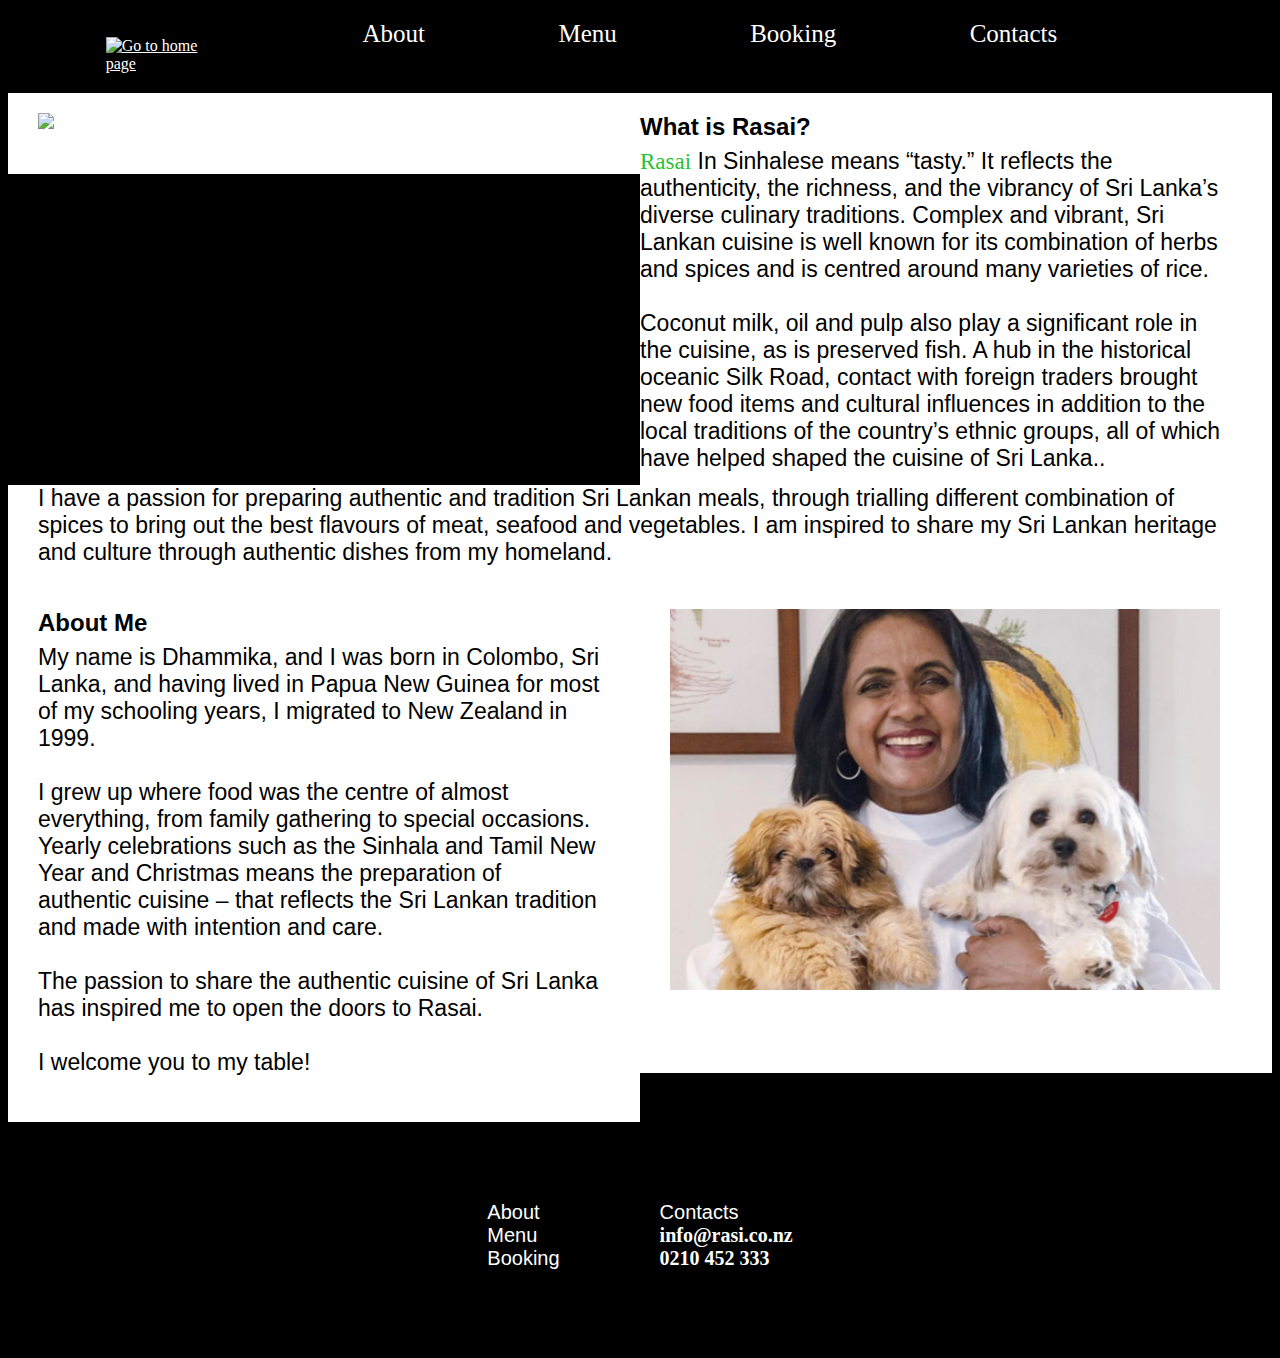
==== web design/pages/About.html @ 72835dfa "The main page layout is done, the about page is finnished." ====
<!DOCTYPE html>
<html lang="en">
<head>
    <meta charset="UTF-8">
    <meta name="viewport" content="width=device-width, initial-scale=1.0">
    <link rel="stylesheet" href="../Styles/AllPages.style.css">
    <link rel="stylesheet" href="../Styles/About.style.css">
    <title>Home</title>
</head>
<div class="row">
    <div class="column side">
        <div class="header">
            <a href="index.html" class="logo-link"><img class="logo" src="../images/Logo.png" alt="Go to home page"></a>
            <a href="About.html">About</a>
            <a href="Menu.html">Menu</a>
            <a href="Booking.html">Booking</a>
            <a href="#contacts">Contacts</a>

        </div>
    </div>
</div>
<body>
    <div class="whitebg">
        <div class="row1">
            <div class="column1 side">
                <img class="food" src="../images/food1.png" alt="Sri lankan food"></a>
            </div>
            <div class="column1 side">
                <h2>What is Rasai?</h2>
                <p class="p1"><span class="green">Rasai</span> In Sinhalese means “tasty.” It reflects the authenticity,
                     the richness, and the vibrancy of Sri Lanka’s diverse culinary traditions. Complex and vibrant,
                      Sri Lankan cuisine is well known for its combination of herbs and spices and is centred around 
                      many varieties of rice.<br><br>
                      Coconut milk, oil and pulp also play a significant role in the cuisine, 
                      as is preserved fish. A hub in the historical oceanic Silk Road, contact with foreign traders 
                      brought new food items and cultural influences in addition to the local traditions of the country’s 
                      ethnic groups, all of which have helped shaped the cuisine of Sri Lanka..</p>
            </div>
        </div>
        <p class="p2">I have a passion for preparing authentic and tradition Sri Lankan meals, 
            through trialling different combination of spices to bring out the best flavours of meat, 
            seafood and vegetables. I am inspired to share my Sri Lankan heritage and culture through 
            authentic dishes from my homeland.</p>

    <div class="row1">
        <div class="column1 side">
            <h2 class="abouthead">About Me</h2>
            <p class="Aboutme">My name is Dhammika, and I was born in Colombo, 
                Sri Lanka, and having lived in Papua New Guinea for most of my schooling years, 
                I migrated to New Zealand in 1999.<br><br>
                 I grew up where food was the centre of almost everything, 
                from family gathering to special occasions. Yearly celebrations such as the Sinhala and Tamil 
                New Year and Christmas means the preparation of authentic cuisine – that reflects the Sri Lankan 
                tradition and made with intention and care.<br><br>
                The passion to share the authentic cuisine of Sri Lanka has 
                inspired me to open the doors to Rasai.<br><br>
                I welcome you to my table!</p>
        </div>
        <div class="column1 side">
            <img class="food" src="../images/Dhammika.png" alt="Dhammika"></a>
            <br><br><br>
        </div>
    </div>
</div>

    <footer>
        <div class="footer">
            <div class="footer-links">
                <ul>
                    <li><a href="About.html">About</a></li>
                    <li><a href="Menu.html">Menu</a></li>
                    <li><a href="Booking.html">Booking</a></li>
                </ul>
            </div>
            <div class="footer-contacts" id="contacts"> <!-- Add an ID to the Contacts section -->
                <ul>
                    <li><a>Contacts</a></li>
                    <li><p><b>info@rasi.co.nz</b></p></li>
                    <li><p><b>0210 452 333</b></p></li>
                </ul>
            </div>
        </div>
    </footer>
    <br><br><br><br>

</footer>
</body>
</html>
---- web design/Styles/AllPages.style.css ----
/* All Pages PAGE STYLING! */

html {
    height: 100%;
    width: 100%;
  }

*{
    background-color: black;
    font-family: trebutchet MS;
    color: white;
}

/* Styling for the logo in the navigation bar */
.logo-link {
  margin-left: 7%;
}
/* Styling for the logo in the navigation bar */
.logo {
  max-width: 10%;
  margin: auto;
}
/* Prevent hover effect on the logo */
.logo-link:hover .logo, body-links-home {
   overflow: hidden;
   text-decoration: none;
   font-family: 'Franklin Gothic Medium';
}

/* Navigation Bar about, menu, booking, contacts*/
.header {
   text-align: left;
   padding: 5px;
   overflow: hidden;
   text-decoration: none;
   font-family: 'Franklin Gothic Medium';
   background-color: black;
 }
 .header a:not(.logo-link, body-links-home) {
   display: inline-block;
   overflow: hidden;
   text-decoration: none;
   font-family: 'Franklin Gothic Medium';
   font-size: 25px;
   padding: 2px;
   margin-bottom: 1.5%;
   margin-left: 10%;
   border-radius: 5px;
 }
 .header a:hover:not(.logo-link, body-links-home) {
   /*hover changed to light blue*/
   color: lightgreen;
   overflow: hidden;
   text-decoration: none;
   font-family: 'Franklin Gothic Medium';
 }

  /*Header*/ 
  /*columns and rows*/ 
  .column {
    float: left;
    padding: 5px;
}
/* 5 columns - logo and nav bar */
.column.side {
  width: 100%;
}
  /* Clear floats after the columns */
.row:after {
  content: "";
  display: table;
  clear: both;
}
      /* Responsive layout - makes the two columns stack on
      top of each other instead of next to each other */
      @media screen and (max-width: 600px) {
        .column.side, .column.middle {
          width: 100%;
        }
        }

        .whitebg {
          background-color: 	white;
        }


     /* Footer*/
        .footer {
          display: flex;
          justify-content: center;
          align-items: center;
          margin-top: 5%;
      }
      
      .footer ul {
          list-style: none;
          padding: 0;
      }
      .footer .footer-links {
        margin-right: 50px; /* Add margin to the right of the first list */
    }
    
    .footer .footer-contacts {
        margin-left: 50px; /* Add margin to the left of the second list */
    }      
      .footer a, .footer p {
          text-decoration: none;
          font-family: 'Franklin Gothic Medium', sans-serif;
          font-size: 20px;
          margin: 0; /* Remove default margin */
      }
---- web design/Styles/About.style.css ----
/* HOME PAGE STYLING! */


.column1 {
  float: left;
  width: 50%; /* Each column takes 50% of the width */
  background-color: white;
}

/* Clear floats after the columns */
.row1:after {
  content: "";
  display: table;
  clear: both;
}

/* Main body of text background */
.whitebg {
  background-color: white;
  margin-top: 10px;
}

/* 1st image */
.food {
  width: 87%; /* Adjust the width as needed */
  background-color: white;
  padding-left: 30px;
  padding-bottom: 43px;
  margin-top: 20px;
}

/* What is Rasia? heading */
h2 {
  background-color: white;
  color: black;
  font-family: Arial;
  margin-top: 0;
  margin-bottom: 7px;
  padding-top: 20px;
}

/* Rasia - text in green */
.green {
  background-color: white;
  color: #1FC333;
  margin-top: 0; /* Remove default margin */
  margin-bottom: 20px;
}
/* What is Rasia paragraph */
.p1 {
  background-color: white;
  color: black;
  font-family: Arial;
  font-size: 23px;
  padding-right: 40px;
  margin-top: 0; /* Remove default margin */
  margin-bottom: 13px;
}

/* paragraph under image */
.p2 {
  background-color: white;
  color: black;
  font-family: Arial;
  font-size: 23px;
  padding-right: 40px;
  padding-left: 30px;
  margin-top: 0; /* Remove default margin */
}

/* About Me heading */
.abouthead {
  background-color: white;
  color: black;
  font-family: Arial;
  margin-top: 0;
  padding-left: 30px;
  margin-bottom: 7px;
}
.Aboutme {
  background-color: white;
  color: black;
  font-family: Arial;
  font-size: 23px;
  padding-right: 40px;
  padding-left: 30px;
  padding-bottom: 23px;
  margin-top: 0; /* Remove default margin */
}
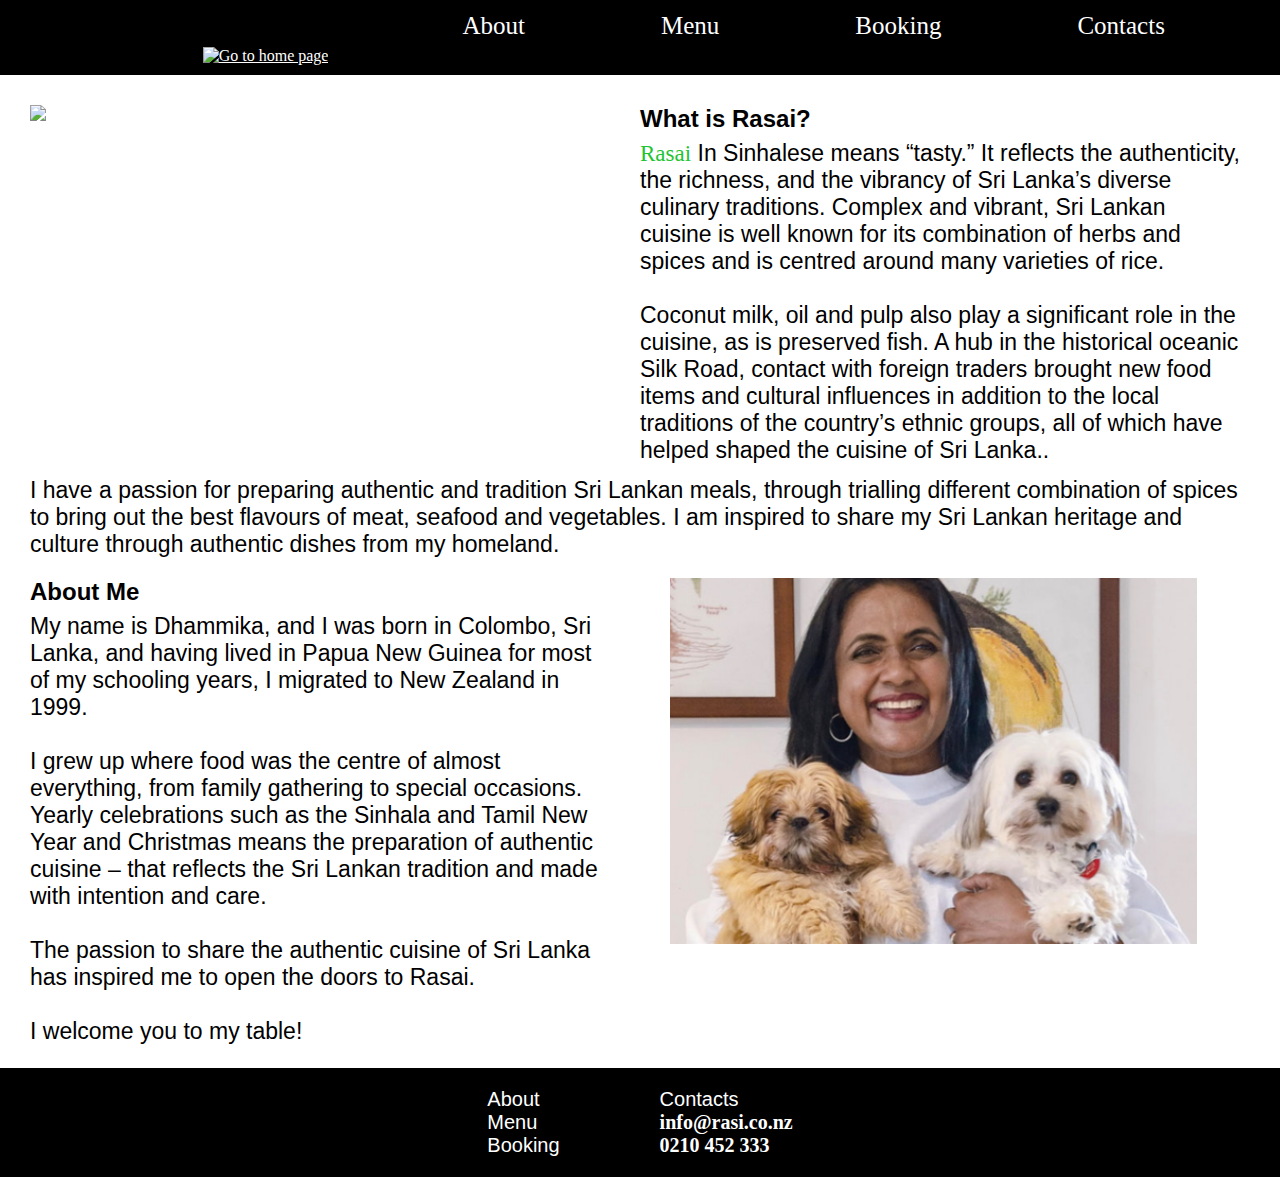
==== commit df82f519: "I have finally fixed the white and black background :D" ====
--- a/web design/pages/About.html
+++ b/web design/pages/About.html
@@ -81,8 +81,6 @@
             </div>
         </div>
     </footer>
-    <br><br><br><br>
-
 </footer>
 </body>
 </html>--- a/web design/Styles/AllPages.style.css
+++ b/web design/Styles/AllPages.style.css
@@ -4,22 +4,31 @@
 html {
     height: 100%;
     width: 100%;
+    margin: 0;
+    padding: 0;
+    overflow-x: hidden; /* Hide horizontal overflow */
   }
 
 *{
-    background-color: black;
     font-family: trebutchet MS;
+    box-sizing: border-box;
     color: white;
+    margin: 0;
 }
 
 /* Styling for the logo in the navigation bar */
 .logo-link {
   margin-left: 7%;
 }
+
+body {
+  margin: 0%;
+  padding: 0%;
+}
+
 /* Styling for the logo in the navigation bar */
 .logo {
   max-width: 10%;
-  margin: auto;
 }
 /* Prevent hover effect on the logo */
 .logo-link:hover .logo, body-links-home {
@@ -30,12 +39,13 @@
 
 /* Navigation Bar about, menu, booking, contacts*/
 .header {
-   text-align: left;
-   padding: 5px;
-   overflow: hidden;
-   text-decoration: none;
-   font-family: 'Franklin Gothic Medium';
-   background-color: black;
+    text-align: center;
+    overflow: hidden;
+    text-decoration: none;
+    font-family: 'Franklin Gothic Medium';
+    background-color: black;
+    padding: 10px 0; /* Adjust padding */
+    margin: 0; /* Remove default margin */
  }
  .header a:not(.logo-link, body-links-home) {
    display: inline-block;
@@ -51,9 +61,6 @@
  .header a:hover:not(.logo-link, body-links-home) {
    /*hover changed to light blue*/
    color: lightgreen;
-   overflow: hidden;
-   text-decoration: none;
-   font-family: 'Franklin Gothic Medium';
  }
 
   /*Header*/ 
@@ -65,6 +72,7 @@
 /* 5 columns - logo and nav bar */
 .column.side {
   width: 100%;
+  padding: 0%; /* This removes the white space arround the headder*/
 }
   /* Clear floats after the columns */
 .row:after {
@@ -80,10 +88,6 @@
         }
         }
 
-        .whitebg {
-          background-color: 	white;
-        }
-
 
      /* Footer*/
         .footer {
@@ -91,6 +95,11 @@
           justify-content: center;
           align-items: center;
           margin-top: 5%;
+          background-color: black;
+          width: 100%;
+          padding-top: 20px;
+          padding-bottom: 20px;
+          margin: 0; /* Remove default margin */
       }
       
       .footer ul {
--- a/web design/Styles/About.style.css
+++ b/web design/Styles/About.style.css
@@ -11,6 +11,7 @@
 /* Clear floats after the columns */
 .row1:after {
   content: "";
+  background-color: white;
   display: table;
   clear: both;
 }
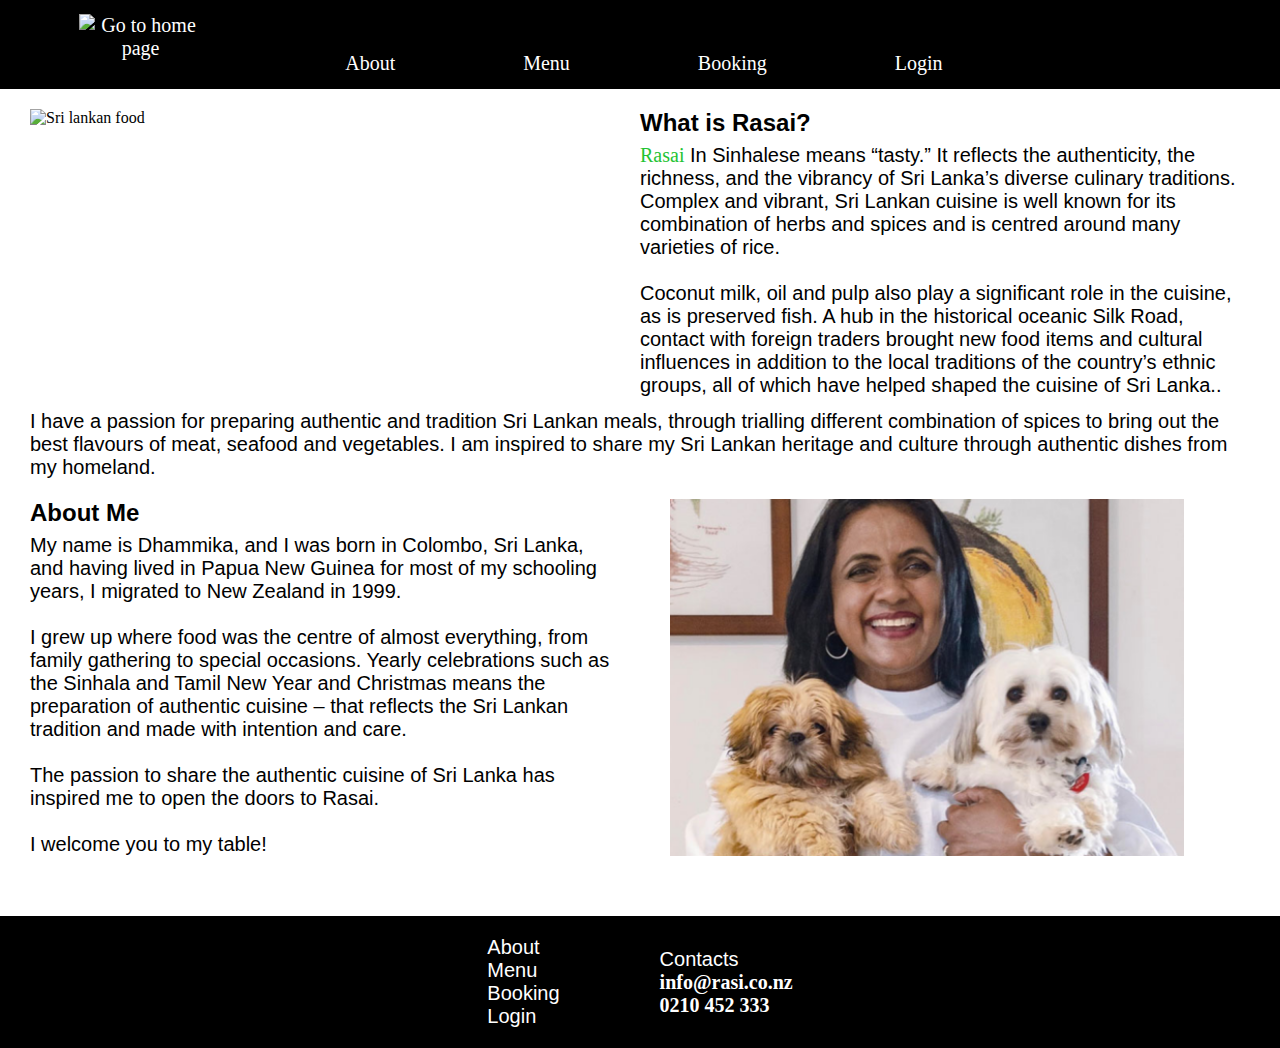
==== commit 325b74e3: "1. I have fixed the dropdown ability that appears when the screen is in cell phone screen size. I ha" ====
--- a/web design/pages/About.html
+++ b/web design/pages/About.html
@@ -3,84 +3,114 @@
 <head>
     <meta charset="UTF-8">
     <meta name="viewport" content="width=device-width, initial-scale=1.0">
-    <link rel="stylesheet" href="../Styles/AllPages.style.css">
-    <link rel="stylesheet" href="../Styles/About.style.css">
+    <link rel="stylesheet" href="https://cdnjs.cloudflare.com/ajax/libs/font-awesome/4.7.0/css/font-awesome.min.css">
+    <link rel="stylesheet" href="../Styles/AllPages.css">
+    <link rel="stylesheet" href="../Styles/About.css">
     <title>Home</title>
 </head>
-<div class="row">
-    <div class="column side">
-        <div class="header">
-            <a href="index.html" class="logo-link"><img class="logo" src="../images/Logo.png" alt="Go to home page"></a>
+    <body>
+        <div class="navbar">
+        <a href="index.html" class="logo-link"><img class="logo" src="../images/Logo.png" alt="Go to home page"></a>
+          <div class="NavHead">
             <a href="About.html">About</a>
             <a href="Menu.html">Menu</a>
             <a href="Booking.html">Booking</a>
-            <a href="#contacts">Contacts</a>
+            <a href="Login.html">Login</a>
+        </div>
+          <div class="dropdown">
+              <a href="javascript:void(0);" onclick="myFunction()">
+                <i class="fa fa-bars"></i>
+              </a>
+              <br>
+              <br>
+              <br>
+              <br>
+            <div class="dropdown-content">
+              <div class="header"> 
+              <div class="row">
+                <div class="column">
+                  <a href="About.html">About</a>
+                  <a href="Menu.html">Menu</a>
+                  <a href="Booking.html">Booking</a>
+                  <a href="Login.html">Login</a>
+                  </div>
+                </div>
+              </div>
+            </div>
+          </div> 
+        </div>
+        
+        <div class="row1">
+          <div class="column1 side">
+              <img class="food" src="../images/food1.png" alt="Sri lankan food"></a>
+          </div>
+          <div class="column1 side">
+              <h2>What is Rasai?</h2>
+              <p class="p1"><span class="green">Rasai</span> In Sinhalese means “tasty.” It reflects the authenticity,
+                   the richness, and the vibrancy of Sri Lanka’s diverse culinary traditions. Complex and vibrant,
+                    Sri Lankan cuisine is well known for its combination of herbs and spices and is centred around 
+                    many varieties of rice.<br><br>
+                    Coconut milk, oil and pulp also play a significant role in the cuisine, 
+                    as is preserved fish. A hub in the historical oceanic Silk Road, contact with foreign traders 
+                    brought new food items and cultural influences in addition to the local traditions of the country’s 
+                    ethnic groups, all of which have helped shaped the cuisine of Sri Lanka..</p>
+          </div>
+      </div>
+      <p class="p2">I have a passion for preparing authentic and tradition Sri Lankan meals, 
+          through trialling different combination of spices to bring out the best flavours of meat, 
+          seafood and vegetables. I am inspired to share my Sri Lankan heritage and culture through 
+          authentic dishes from my homeland.</p>
 
-        </div>
-    </div>
-</div>
-<body>
-    <div class="whitebg">
-        <div class="row1">
-            <div class="column1 side">
-                <img class="food" src="../images/food1.png" alt="Sri lankan food"></a>
+  <div class="row1">
+      <div class="column1 side">
+          <h2 class="abouthead">About Me</h2>
+          <p class="Aboutme">My name is Dhammika, and I was born in Colombo, 
+              Sri Lanka, and having lived in Papua New Guinea for most of my schooling years, 
+              I migrated to New Zealand in 1999.<br><br>
+               I grew up where food was the centre of almost everything, 
+              from family gathering to special occasions. Yearly celebrations such as the Sinhala and Tamil 
+              New Year and Christmas means the preparation of authentic cuisine – that reflects the Sri Lankan 
+              tradition and made with intention and care.<br><br>
+              The passion to share the authentic cuisine of Sri Lanka has 
+              inspired me to open the doors to Rasai.<br><br>
+              I welcome you to my table!</p>
+      </div>
+      <div class="column1 side">
+          <img class="food" src="../images/Dhammika.png" alt="Dhammika"></a>
+          <br><br><br>
+      </div>
+  </div>
+
+
+        <footer>
+            <div class="footer">
+                <div class="footer-links">
+                    <ul>
+                        <li><a href="About.html">About</a></li>
+                        <li><a href="Menu.html">Menu</a></li>
+                        <li><a href="Booking.html">Booking</a></li>
+                        <li><a href="Login.html">Login</a></li>
+                    </ul>
+                </div>
+                <div class="footer-contacts" id="contacts">
+                    <ul>
+                        <li><a>Contacts</a></li>
+                        <li><p><b>info@rasi.co.nz</b></p></li>
+                        <li><p><b>0210 452 333</b></p></li>
+                    </ul>
+                </div>
             </div>
-            <div class="column1 side">
-                <h2>What is Rasai?</h2>
-                <p class="p1"><span class="green">Rasai</span> In Sinhalese means “tasty.” It reflects the authenticity,
-                     the richness, and the vibrancy of Sri Lanka’s diverse culinary traditions. Complex and vibrant,
-                      Sri Lankan cuisine is well known for its combination of herbs and spices and is centred around 
-                      many varieties of rice.<br><br>
-                      Coconut milk, oil and pulp also play a significant role in the cuisine, 
-                      as is preserved fish. A hub in the historical oceanic Silk Road, contact with foreign traders 
-                      brought new food items and cultural influences in addition to the local traditions of the country’s 
-                      ethnic groups, all of which have helped shaped the cuisine of Sri Lanka..</p>
-            </div>
-        </div>
-        <p class="p2">I have a passion for preparing authentic and tradition Sri Lankan meals, 
-            through trialling different combination of spices to bring out the best flavours of meat, 
-            seafood and vegetables. I am inspired to share my Sri Lankan heritage and culture through 
-            authentic dishes from my homeland.</p>
+        </footer>    
 
-    <div class="row1">
-        <div class="column1 side">
-            <h2 class="abouthead">About Me</h2>
-            <p class="Aboutme">My name is Dhammika, and I was born in Colombo, 
-                Sri Lanka, and having lived in Papua New Guinea for most of my schooling years, 
-                I migrated to New Zealand in 1999.<br><br>
-                 I grew up where food was the centre of almost everything, 
-                from family gathering to special occasions. Yearly celebrations such as the Sinhala and Tamil 
-                New Year and Christmas means the preparation of authentic cuisine – that reflects the Sri Lankan 
-                tradition and made with intention and care.<br><br>
-                The passion to share the authentic cuisine of Sri Lanka has 
-                inspired me to open the doors to Rasai.<br><br>
-                I welcome you to my table!</p>
-        </div>
-        <div class="column1 side">
-            <img class="food" src="../images/Dhammika.png" alt="Dhammika"></a>
-            <br><br><br>
-        </div>
-    </div>
-</div>
-
-    <footer>
-        <div class="footer">
-            <div class="footer-links">
-                <ul>
-                    <li><a href="About.html">About</a></li>
-                    <li><a href="Menu.html">Menu</a></li>
-                    <li><a href="Booking.html">Booking</a></li>
-                </ul>
-            </div>
-            <div class="footer-contacts" id="contacts"> <!-- Add an ID to the Contacts section -->
-                <ul>
-                    <li><a>Contacts</a></li>
-                    <li><p><b>info@rasi.co.nz</b></p></li>
-                    <li><p><b>0210 452 333</b></p></li>
-                </ul>
-            </div>
-        </div>
-    </footer>
-</footer>
+            <script>
+                function myFunction() {
+                  var x = document.getElementById("myLinks");
+                  if (x.style.display === "block") {
+                    x.style.display = "none";
+                  } else {
+                    x.style.display = "block";
+                  }
+                }
+                </script>
 </body>
 </html>--- a/web design/Styles/AllPages.css
+++ b/web design/Styles/AllPages.css
@@ -0,0 +1,173 @@
+
+/* ALL PAGES PAGE STYLING! */
+
+html {
+  height: 100%;
+  width: 100%;
+  margin: 0;
+  padding: 0;
+  overflow-x: hidden; /* Hide horizontal overflow */
+}
+*{
+  font-family: 'trebutchet MS';
+  box-sizing: border-box;
+  margin: 0;
+}
+body {
+  display: flex;
+  flex-direction: column;
+}
+.content {
+  flex: 1 0 auto;
+}
+/* Styling for the logo in the navigation bar */
+.logo-link {
+  margin-left: 7%;
+}
+
+/* Styling for the logo in the navigation bar */
+.logo {
+  max-width: 80%;
+  height: auto;
+}
+/* Prevent hover effect on the logo */
+.logo-link:hover .logo, body-links-home {
+  overflow: hidden;
+  text-decoration: none;
+  font-family: 'trebutchet MS';
+}
+.navbar {
+  overflow: hidden;
+  background-color: black;
+  font-family: 'trebutchet MS';
+}
+
+.NavHead {
+  padding-top: 3%;
+}
+
+.navbar a {
+  float: left;
+  font-size: 20px;
+  color: white;
+  text-align: center;
+  padding: 14px 10px;
+  text-decoration: none;
+  text-align: center;
+  overflow: hidden;
+  text-decoration: none;
+  font-family: 'Franklin Gothic Medium';
+  margin: 0;
+  padding-left: 5%;
+  padding-right: 5%;
+}
+
+.dropdown {
+  float: left;
+  overflow: hidden;
+}
+
+.navbar a:not(.logo-link):hover {
+  background-color: lightgreen;
+}
+
+.dropdown-content {
+  display: none;
+  position: absolute;
+  background-color: darkgrey;
+  width: 100%;
+  left: 0;
+  z-index: 1;
+}
+
+.dropdown:hover .dropdown-content {
+  display: block;
+}
+
+/* Create three equal columns that floats next to each other */
+.column {
+  float: left;
+  width: 100%;
+  background-color: #595959;
+}
+
+.column a {
+  float: none;
+  color: white;
+  text-decoration: none;
+  display: block;
+  text-align: left;
+}
+
+/* Clear floats after the columns */
+.row:after {
+  content: "";
+  display: table;
+  clear: both;
+}
+/* Responsive layout - makes the three columns stack on top of each other instead of next to each other */
+@media screen and (max-width: 600px) {
+  .column {
+    width: 100%;
+    height: auto;
+  }
+}
+
+.dropdown-content .column a {
+  float: none;
+  color: white;
+  text-decoration: none;
+  display: block;
+  text-align: left;
+}
+
+/* Hide the dropdown menu icon by default */
+.dropdown {
+  display: none;
+}
+/* Media query for screen sizes below 600px */
+@media screen and (max-width: 600px) {
+  /* Hide the regular nav links */
+  .NavHead {
+    display: none;
+  }
+  
+  /* Show the dropdown menu icon */
+  .dropdown {
+    display: block;
+    padding-top: 8%;
+  }
+}
+/* Footer*/
+.footer {
+  display: flex;
+  justify-content: center;
+  align-items: center;
+  margin-top: 5%;
+  background-color: black;
+  color: white;
+  width: 100%;
+  padding-top: 20px;
+  padding-bottom: 20px;
+  margin: 0; /* Remove default margin */
+}
+
+.footer ul {
+  list-style: none;
+  color: white;
+  padding: 0;
+}
+.footer .footer-links {
+margin-right: 50px; /* Add margin to the right of the first list */
+}
+
+.footer .footer-contacts {
+margin-left: 50px; /* Add margin to the left of the second list */
+}      
+.footer a, .footer p {
+  text-decoration: none;
+  font-family: 'Franklin Gothic Medium', sans-serif;
+  font-size: 20px;
+  color: white;
+  margin: 0; /* Remove default margin */
+}
--- a/web design/Styles/About.css
+++ b/web design/Styles/About.css
@@ -0,0 +1,78 @@
+/* ABOUT PAGE STYLING! */
+
+* {
+    font-family: 'Trebuchet MS';
+}
+.column1 {
+    float: left;
+    width: 50%; /* Each column takes 50% of the width */
+  }
+  
+  /* Clear floats after the columns */
+  .row1:after {
+    content: "";
+    display: table;
+    clear: both;
+  }
+  
+  /* 1st image */
+  .food {
+    width: 85%; /* Adjust the width as needed */
+    padding-left: 30px;
+    padding-bottom: 20px;
+    margin-top: 20px;
+  }
+  
+  /* What is Rasia? heading */
+  h2 {
+    color: black;
+    font-family: Arial;
+    margin-top: 0;
+    margin-bottom: 7px;
+    padding-top: 20px;
+  }
+  
+  /* Rasia - text in green */
+  .green {
+    color: #1FC333;
+    margin-top: 0; /* Remove default margin */
+    margin-bottom: 20px;
+  }
+  /* What is Rasia paragraph */
+  .p1 {
+    color: black;
+    font-family: Arial;
+    font-size: 20px;
+    padding-right: 30px;
+    margin-top: 0; /* Remove default margin */
+    margin-bottom: 13px;
+  }
+  
+  /* paragraph under image */
+  .p2 {
+    color: black;
+    font-family: Arial;
+    font-size: 20px;
+    padding-right: 30px;
+    padding-left: 30px;
+    margin-top: 0; /* Remove default margin */
+  }
+  
+  /* About Me heading */
+  .abouthead {
+    color: black;
+    font-family: Arial;
+    margin-top: 0;
+    padding-left: 30px;
+    margin-bottom: 7px;
+  }
+  .Aboutme {
+    color: black;
+    font-family: Arial;
+    font-size: 20px;
+    padding-right: 30px;
+    padding-left: 30px;
+    padding-bottom: 10px;
+    margin-top: 0; /* Remove default margin */
+  }
+  